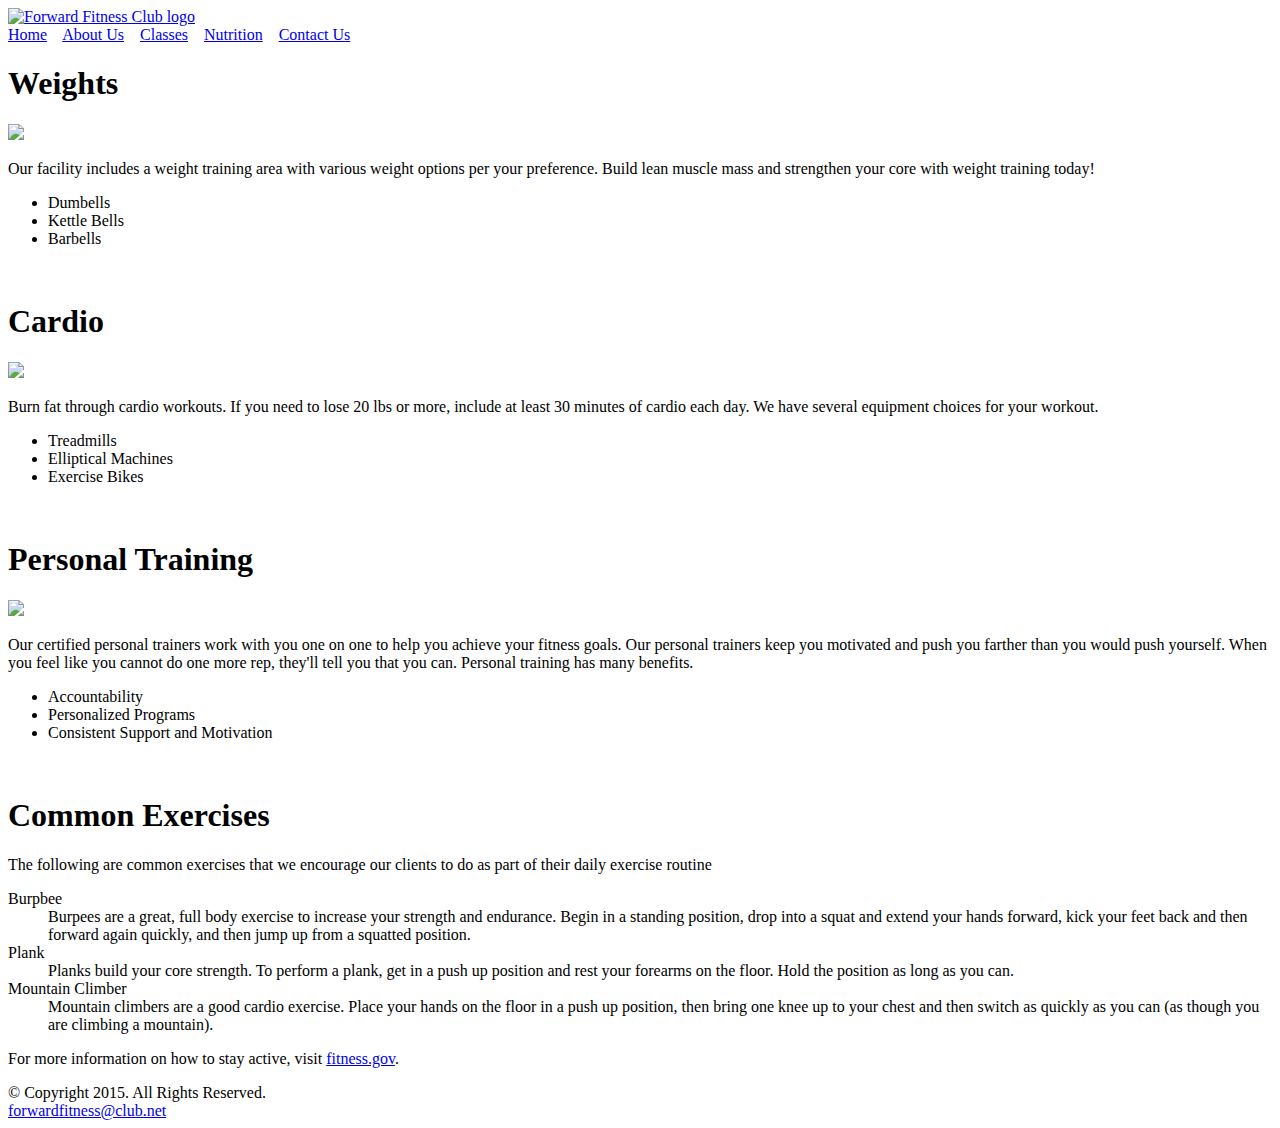
==== about.html @ 944e1f7f "Add files via upload" ====
<!DOCTYPE html>
<!-- This template was created by Casey Roosa ISM 5994 -->
<html lang="en">
<head>
    <title>Forward Fitness Club</title>
	<meta charset="utf-8">
</head>
<body>

    <div id="container">
	
	
    <!-- Use the header for website name or Logo -->
    <header>
	    <a href="index.html"><img src="images/ffc_logo.png" alt="Forward Fitness Club logo" height="275" width"845"></a>
	</header>
	
	<!-- Use the nav area to add hyperlinks to other pages within the website -->
	<nav>
	<a href="index.html">Home</a> &nbsp;&nbsp;
	<a href="about.html">About Us</a> &nbsp;&nbsp;
	<a href="class.html">Classes</a> &nbsp;&nbsp;
	<a href="nutrition.html">Nutrition</a> &nbsp;&nbsp;
	<a href="contact.html">Contact Us</a> &nbsp;&nbsp;
	</nav>
	
	<!-- Use the main area to add the main content of the webpage -->
	<main>
	
	    <h1>Weights</h1>
	    <img class="equip" src="images/equipment1.jpg" alt"Weight Equipment" height"195" width"260">
		<p> Our facility includes a weight training area with various weight options per your preference. Build lean muscle mass and strengthen your core with weight training today!</p>
		<ul>
		    <li>Dumbells</li>
			<li>Kettle Bells</i>
			<li>Barbells</li>
		</ul><br>	
		
		  <h1>Cardio</h1>
	    <img class="equip" src="images/equipment2.jpg" alt"Cardio Equipment" height"195" width"260">
		<p>Burn fat through cardio workouts. If you need to lose 20 lbs or more, include at least 30 minutes of cardio each day. We have several equipment choices for your workout.</p>
		<ul>
		    <li>Treadmills</li>
			<li>Elliptical Machines</i>
			<li>Exercise Bikes</li>
		</ul><br>	
		
		  <h1>Personal Training</h1>
	    <img class="equip" src="images/equipment3.jpg" alt"Weight Equipment" height"195" width"260">
		<p> Our certified personal trainers work with you one on one to help you achieve your fitness goals. Our personal trainers keep you motivated and push you farther than you would push yourself. When you feel like you cannot do one more rep, they'll tell you that you can. Personal training has many benefits.</p>
		<ul>
		    <li>Accountability</li>
			<li>Personalized Programs</i>
			<li>Consistent Support and Motivation</li>
		</ul><br>	
		
		<h1>Common Exercises</h1>
		<p>The following are common exercises that we encourage our clients to do as part of their daily exercise routine</p>
		<dl>
		   <dt>Burpbee</dt>
		   <dd>Burpees are a great, full body exercise to increase your strength and endurance. Begin in a standing position, drop into a squat and extend your hands forward, kick your feet back and then forward again quickly, and then jump up from a squatted position.
      	   <br></dd>
		   
		   <dt>Plank</dt>
		   <dd>Planks build your core strength. To perform a plank, get in a push up position and rest your forearms on the floor. Hold the position as long as you can.
		   <br></dd>
		   
		   <dt>Mountain Climber</dt>
		   <dd>Mountain climbers are a good cardio exercise. Place your hands on the floor in a push up position, then bring one knee up to your chest and then switch as quickly as you can (as though you are climbing a mountain).
		   <br></dd>
		</dl>
		
        <p>For more information on how to stay active, visit <a href="http://www.fitness.gov/be-active/ways-to-be-active/">fitness.gov</a>.</p>		
	</main>
	
	<!-- Use the footer for footer content -->
	<footer>
	&copy; Copyright 2015. All Rights Reserved. <br>
	<a href="mailto:forwardfitness@club.net">forwardfitness@club.net</a>
	</footer>

</body>
</html>
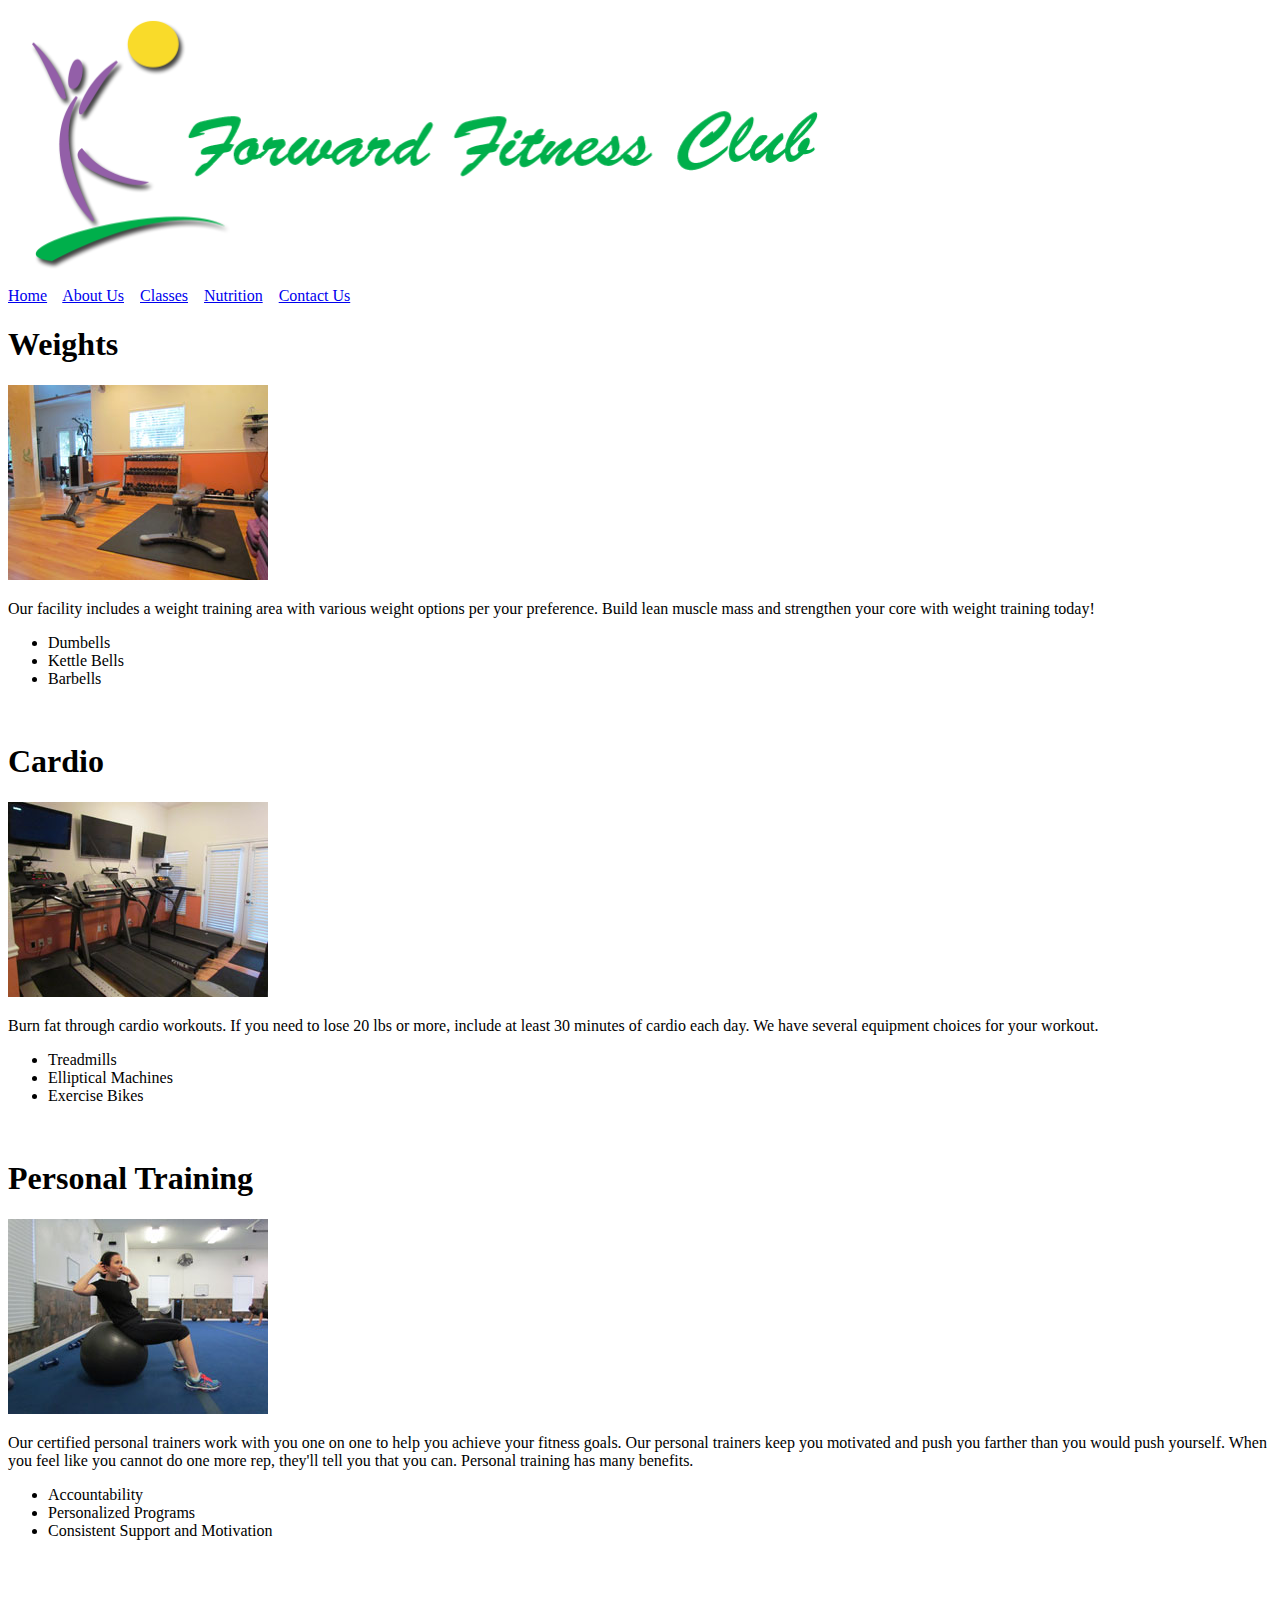
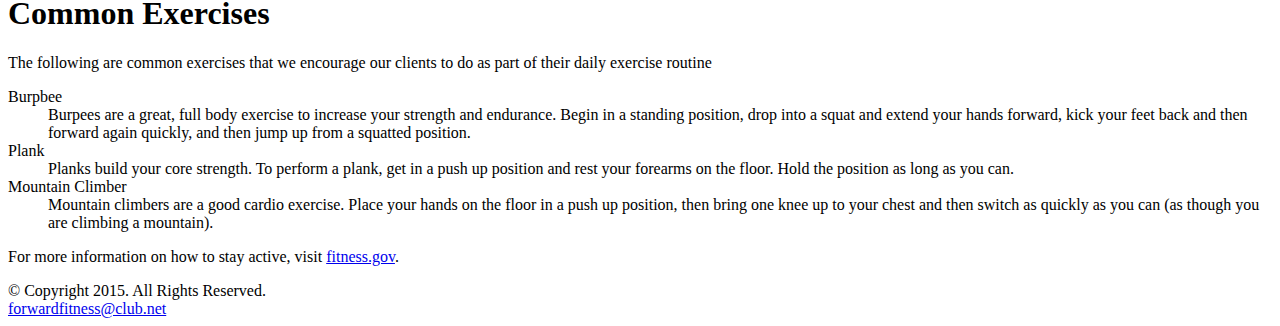
==== commit 12aa901e: "Add files via upload" ====
--- a/about.html
+++ b/about.html
@@ -12,7 +12,7 @@
 	
     <!-- Use the header for website name or Logo -->
     <header>
-	    <a href="index.html"><img src="images/ffc_logo.png" alt="Forward Fitness Club logo" height="275" width"845"></a>
+	    <a href="index.html"><img src="images/ffc_logo.png" alt="Forward Fitness Club logo" height="275" width="845"></a>
 	</header>
 	
 	<!-- Use the nav area to add hyperlinks to other pages within the website -->
@@ -28,29 +28,29 @@
 	<main>
 	
 	    <h1>Weights</h1>
-	    <img class="equip" src="images/equipment1.jpg" alt"Weight Equipment" height"195" width"260">
+	    <img class="equip" src="images/equipment1.jpg" alt="Weight Equipment" height="195" width="260">
 		<p> Our facility includes a weight training area with various weight options per your preference. Build lean muscle mass and strengthen your core with weight training today!</p>
 		<ul>
 		    <li>Dumbells</li>
-			<li>Kettle Bells</i>
+			<li>Kettle Bells</li>
 			<li>Barbells</li>
 		</ul><br>	
 		
 		  <h1>Cardio</h1>
-	    <img class="equip" src="images/equipment2.jpg" alt"Cardio Equipment" height"195" width"260">
+	    <img class="equip" src="images/equipment2.jpg" alt="Cardio Equipment" height="195" width="260">
 		<p>Burn fat through cardio workouts. If you need to lose 20 lbs or more, include at least 30 minutes of cardio each day. We have several equipment choices for your workout.</p>
 		<ul>
 		    <li>Treadmills</li>
-			<li>Elliptical Machines</i>
+			<li>Elliptical Machines</li>
 			<li>Exercise Bikes</li>
 		</ul><br>	
 		
 		  <h1>Personal Training</h1>
-	    <img class="equip" src="images/equipment3.jpg" alt"Weight Equipment" height"195" width"260">
+	    <img class="equip" src="images/equipment3.jpg" alt="Weight Equipment" height="195" width="260">
 		<p> Our certified personal trainers work with you one on one to help you achieve your fitness goals. Our personal trainers keep you motivated and push you farther than you would push yourself. When you feel like you cannot do one more rep, they'll tell you that you can. Personal training has many benefits.</p>
 		<ul>
 		    <li>Accountability</li>
-			<li>Personalized Programs</i>
+			<li>Personalized Programs</li>
 			<li>Consistent Support and Motivation</li>
 		</ul><br>	
 		
@@ -78,6 +78,6 @@
 	&copy; Copyright 2015. All Rights Reserved. <br>
 	<a href="mailto:forwardfitness@club.net">forwardfitness@club.net</a>
 	</footer>
-
+</div>
 </body>
 </html>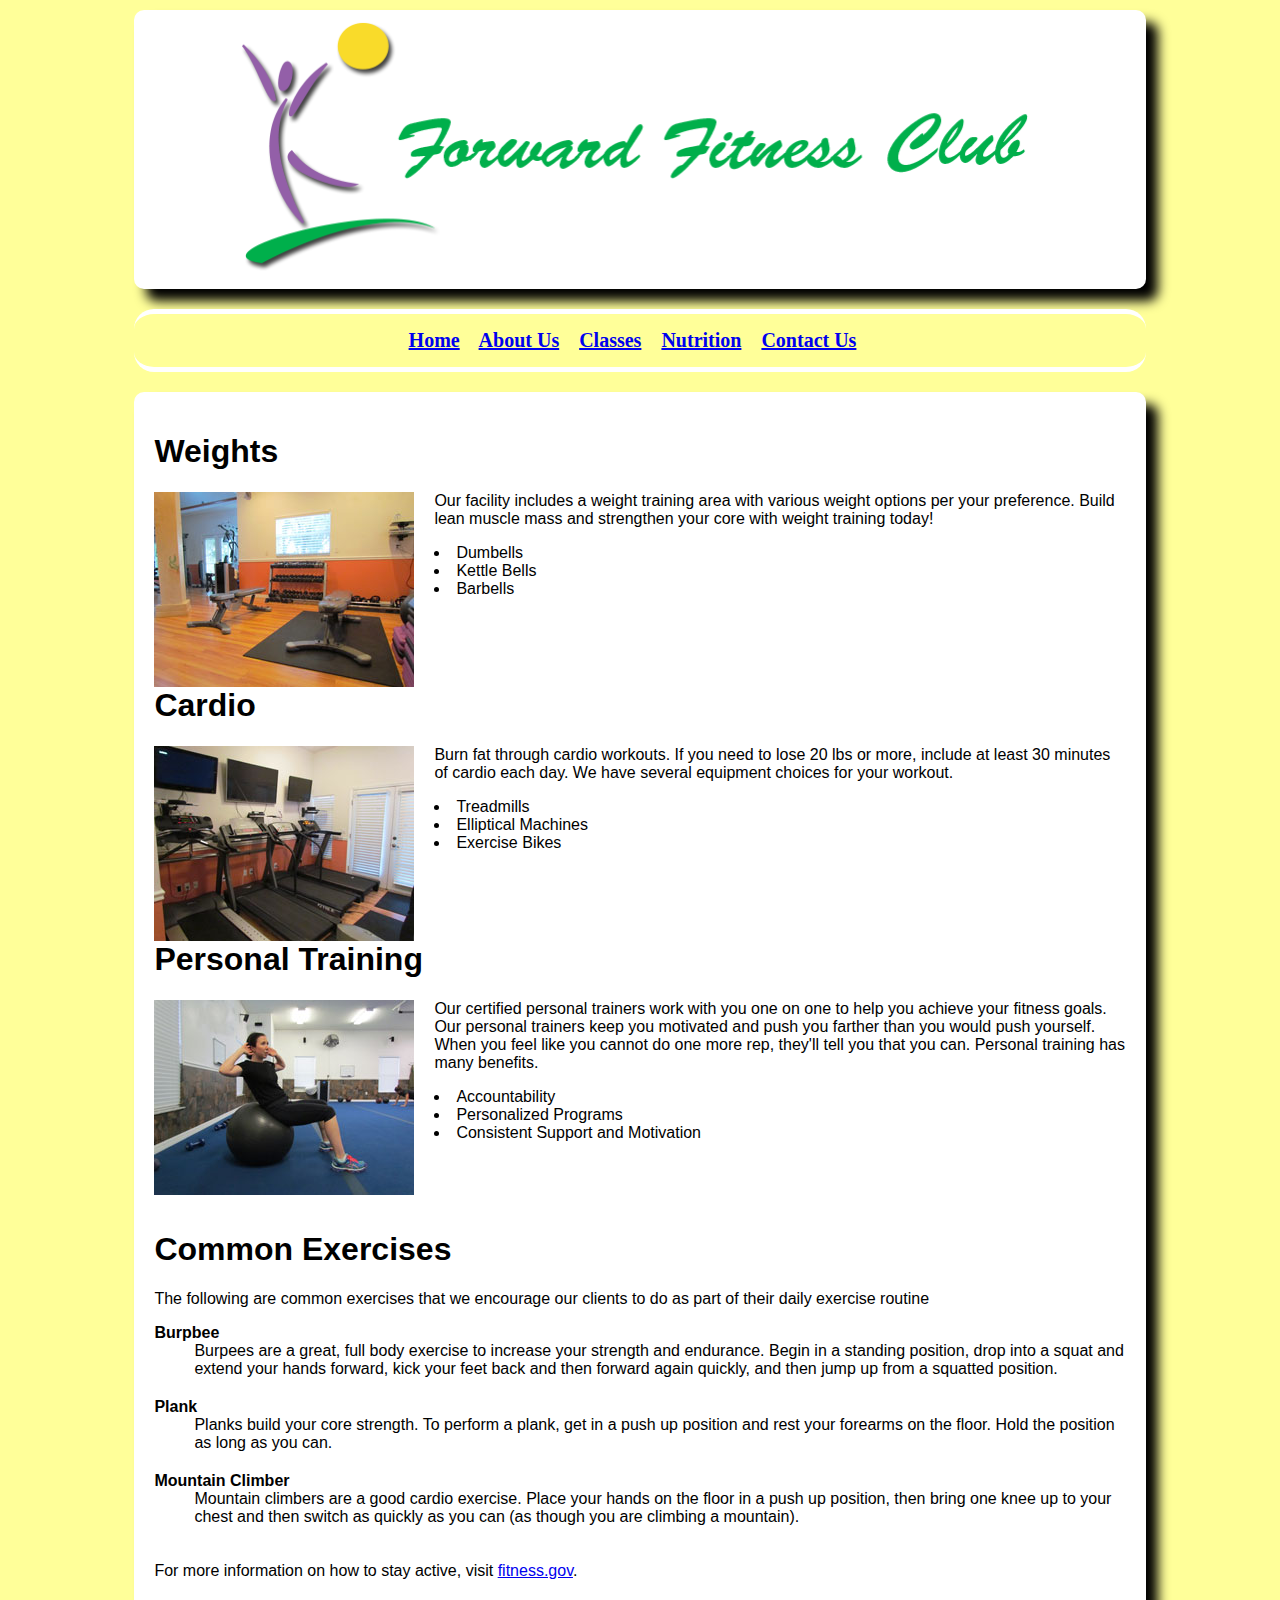
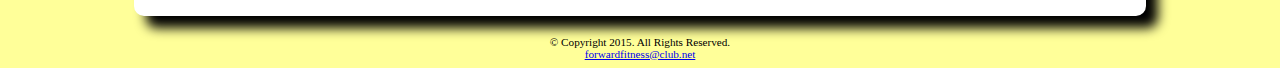
==== commit fa336215: "Add files via upload" ====
--- a/about.html
+++ b/about.html
@@ -2,6 +2,7 @@
 <!-- This template was created by Casey Roosa ISM 5994 -->
 <html lang="en">
 <head>
+    <link rel="stylesheet" href="css/styles.css">
     <title>Forward Fitness Club</title>
 	<meta charset="utf-8">
 </head>
--- a/css/styles.css
+++ b/css/styles.css
@@ -0,0 +1,75 @@
+/* Style sheet created by: Casey Roosa 5994 */
+
+body {
+	background-color: #FFFF99;
+}
+
+#container {
+    width: 80%;	
+	margin-left: auto;
+	margin-right: auto;
+}
+
+
+header {
+	background-color: #FFFFFF;
+	margin-top: 10px;
+	margin-bottom: 20px;
+	border-radius: 10px;
+	box-shadow: 12px 12px 12px #000000;
+	text-align: center;
+}
+
+nav {
+	font-family: Georgia, "Times New Roman", serif;
+	font-size: 1.25em;
+	font-weight: bold;
+	text-align: center;
+	padding: 15px;
+	margin-top: 10px;
+	margin-bottom: 10px;
+	border-radius: 20px;
+	border-top: 5px solid #FFFFFF;
+	border-bottom: 5px solid #FFFFFF;
+}
+
+main {
+	display: block;
+	background-color: #FFFFFF;
+	font-family: Verdana, Arial, sans-serif;
+	font-size: 1em;
+	margin-top: 20px;
+	margin-bottom: 10px;
+	padding: 20px;
+	border-radius: 10px;
+	box-shadow: 12px 12px 12px #000000;
+}
+
+footer {
+	font-size: .70em;
+	text-align: center;
+	margin-top: 20px;
+}
+
+.equip {
+	float: left;
+	padding-right: 20px;
+}
+
+ul {
+	margin-bottom: 50px;
+	list-style-position: inside;
+	
+}
+
+dt {
+	font-weight: bold;
+}
+
+dd {
+	padding-bottom: 20px;
+}
+
+.mobile {
+	display: none;
+}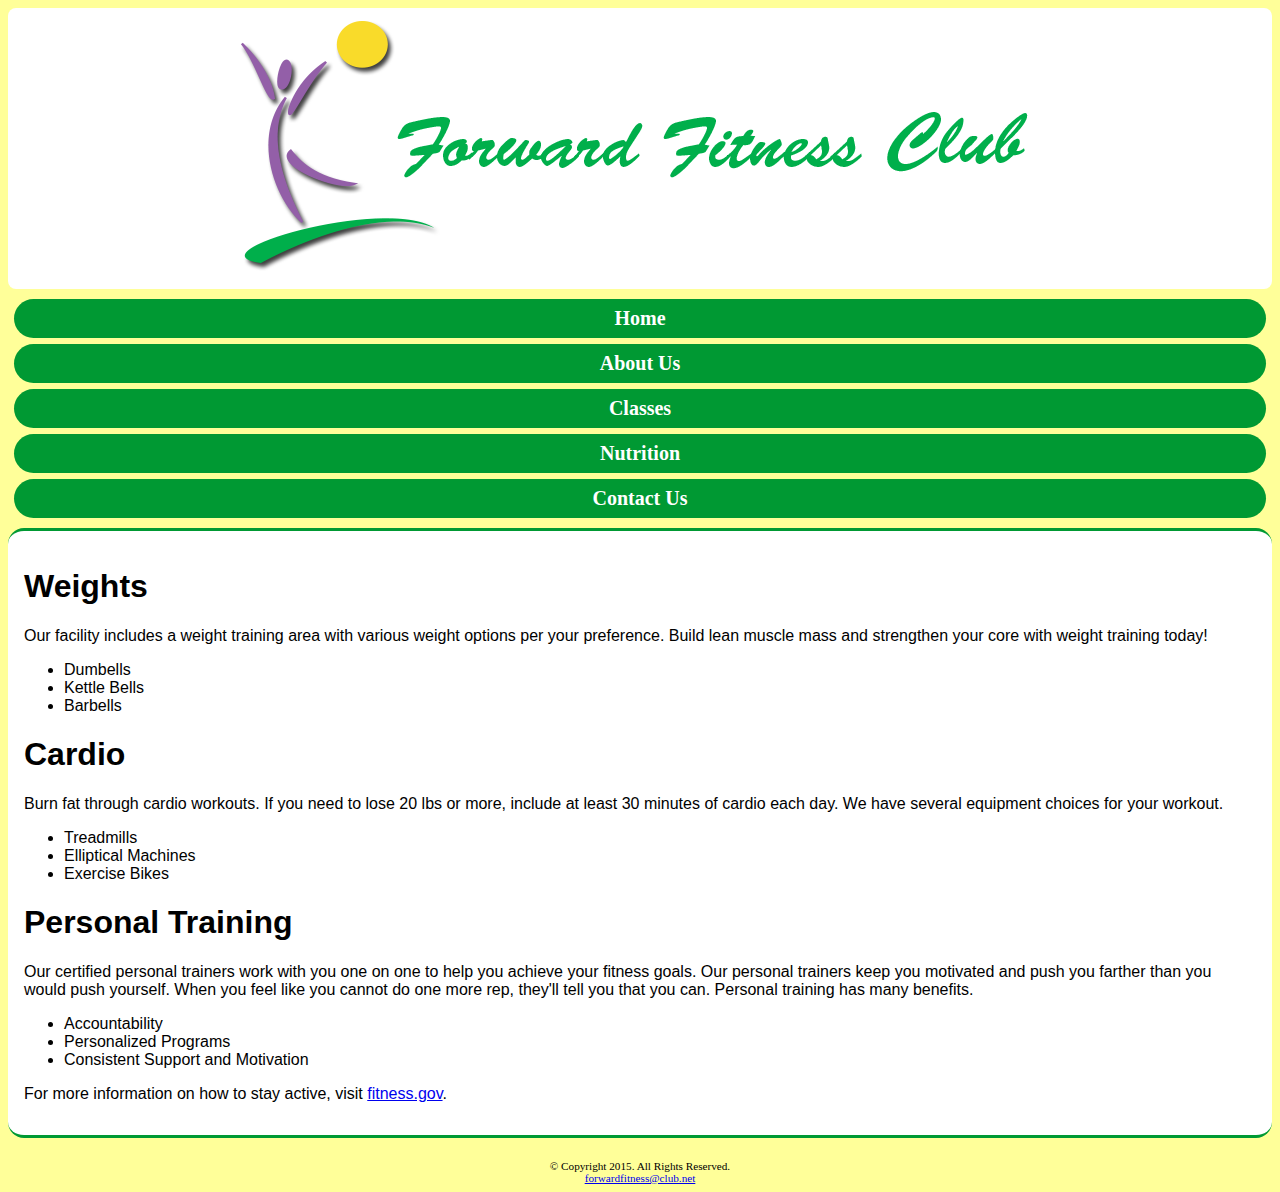
==== commit ab501b51: "Add files via upload" ====
--- a/about.html
+++ b/about.html
@@ -5,6 +5,7 @@
     <link rel="stylesheet" href="css/styles.css">
     <title>Forward Fitness Club</title>
 	<meta charset="utf-8">
+	<meta name="viewport" content="width=device-width, initial-scale=1">
 </head>
 <body>
 
@@ -13,16 +14,18 @@
 	
     <!-- Use the header for website name or Logo -->
     <header>
-	    <a href="index.html"><img src="images/ffc_logo.png" alt="Forward Fitness Club logo" height="275" width="845"></a>
+	     <a href="index.html"><img src="images/ffc_logo.png" alt="Forward Fitness Club logo"></a>
 	</header>
 	
 	<!-- Use the nav area to add hyperlinks to other pages within the website -->
 	<nav>
-	<a href="index.html">Home</a> &nbsp;&nbsp;
-	<a href="about.html">About Us</a> &nbsp;&nbsp;
-	<a href="class.html">Classes</a> &nbsp;&nbsp;
-	<a href="nutrition.html">Nutrition</a> &nbsp;&nbsp;
-	<a href="contact.html">Contact Us</a> &nbsp;&nbsp;
+		<ul>
+			<li><a href="index.html">Home</a></li>
+			<li><a href="about.html">About Us</a></li>
+			<li><a href="class.html">Classes</a></li>
+			<li><a href="nutrition.html">Nutrition</a></li>
+			<li><a href="contact.html">Contact Us</a></li>
+		</ul>
 	</nav>
 	
 	<!-- Use the main area to add the main content of the webpage -->
@@ -35,7 +38,7 @@
 		    <li>Dumbells</li>
 			<li>Kettle Bells</li>
 			<li>Barbells</li>
-		</ul><br>	
+		</ul>
 		
 		  <h1>Cardio</h1>
 	    <img class="equip" src="images/equipment2.jpg" alt="Cardio Equipment" height="195" width="260">
@@ -44,7 +47,7 @@
 		    <li>Treadmills</li>
 			<li>Elliptical Machines</li>
 			<li>Exercise Bikes</li>
-		</ul><br>	
+		</ul>
 		
 		  <h1>Personal Training</h1>
 	    <img class="equip" src="images/equipment3.jpg" alt="Weight Equipment" height="195" width="260">
@@ -53,24 +56,25 @@
 		    <li>Accountability</li>
 			<li>Personalized Programs</li>
 			<li>Consistent Support and Motivation</li>
-		</ul><br>	
+		</ul>	
 		
+	<div class="tablet">
 		<h1>Common Exercises</h1>
 		<p>The following are common exercises that we encourage our clients to do as part of their daily exercise routine</p>
 		<dl>
-		   <dt>Burpbee</dt>
-		   <dd>Burpees are a great, full body exercise to increase your strength and endurance. Begin in a standing position, drop into a squat and extend your hands forward, kick your feet back and then forward again quickly, and then jump up from a squatted position.
-      	   <br></dd>
-		   
-		   <dt>Plank</dt>
-		   <dd>Planks build your core strength. To perform a plank, get in a push up position and rest your forearms on the floor. Hold the position as long as you can.
-		   <br></dd>
-		   
-		   <dt>Mountain Climber</dt>
-		   <dd>Mountain climbers are a good cardio exercise. Place your hands on the floor in a push up position, then bring one knee up to your chest and then switch as quickly as you can (as though you are climbing a mountain).
-		   <br></dd>
+			 <dt>Burpbee</dt>
+			 <dd>Burpees are a great, full body exercise to increase your strength and endurance. Begin in a standing position, drop into a squat and extend your hands forward, kick your feet back and then forward again quickly, and then jump up from a squatted position.
+			 </dd>
+			   
+			 <dt>Plank</dt>
+			 <dd>Planks build your core strength. To perform a plank, get in a push up position and rest your forearms on the floor. Hold the position as long as you can.
+			 </dd>
+			   
+			 <dt>Mountain Climber</dt>
+			 <dd>Mountain climbers are a good cardio exercise. Place your hands on the floor in a push up position, then bring one knee up to your chest and then switch as quickly as you can (as though you are climbing a mountain).
+			 </dd>
 		</dl>
-		
+	</div>
         <p>For more information on how to stay active, visit <a href="http://www.fitness.gov/be-active/ways-to-be-active/">fitness.gov</a>.</p>		
 	</main>
 	
--- a/css/styles.css
+++ b/css/styles.css
@@ -4,8 +4,14 @@
 	background-color: #FFFF99;
 }
 
+img {
+	max-width: 100%
+}	
+
+/*Styles for Mobile Layout */
+
 #container {
-    width: 80%;	
+    width: 100%;	
 	margin-left: auto;
 	margin-right: auto;
 }
@@ -13,10 +19,8 @@
 
 header {
 	background-color: #FFFFFF;
-	margin-top: 10px;
-	margin-bottom: 20px;
-	border-radius: 10px;
-	box-shadow: 12px 12px 12px #000000;
+	margin-top: 0.2em;
+	border-radius: 0.5em;
 	text-align: center;
 }
 
@@ -25,12 +29,33 @@
 	font-size: 1.25em;
 	font-weight: bold;
 	text-align: center;
-	padding: 15px;
-	margin-top: 10px;
-	margin-bottom: 10px;
-	border-radius: 20px;
-	border-top: 5px solid #FFFFFF;
-	border-bottom: 5px solid #FFFFFF;
+}
+
+nav ul {
+	padding: 0;
+	margin-top: 0.5em;
+	margin-bottom: 0.5em;
+}
+
+nav li {
+	background-color: #009933;
+	border-radius: 2em;
+	list-style-type: none;
+	margin: 0.3em;
+	padding: 0.4em;
+}
+
+nav li a {
+	color: #FFFFFF;
+	text-decoration: none;
+}
+
+.mobile {
+	display: inline;
+}
+
+.desktop {
+	display: none;
 }
 
 main {
@@ -38,38 +63,24 @@
 	background-color: #FFFFFF;
 	font-family: Verdana, Arial, sans-serif;
 	font-size: 1em;
-	margin-top: 20px;
-	margin-bottom: 10px;
-	padding: 20px;
-	border-radius: 10px;
-	box-shadow: 12px 12px 12px #000000;
+	margin-top: 0.5em;
+	padding: 1em;
+	border-radius: 1em;
+	border-top: solid 0.2em #009933;
+	border-bottom: solid 0.2em #009933;
 }
 
 footer {
 	font-size: .70em;
 	text-align: center;
-	margin-top: 20px;
+	margin-top: 2em;
+}
+
+.tablet {
+	display: none;
 }
 
 .equip {
-	float: left;
-	padding-right: 20px;
+    display: none;
 }
 
-ul {
-	margin-bottom: 50px;
-	list-style-position: inside;
-	
-}
-
-dt {
-	font-weight: bold;
-}
-
-dd {
-	padding-bottom: 20px;
-}
-
-.mobile {
-	display: none;
-}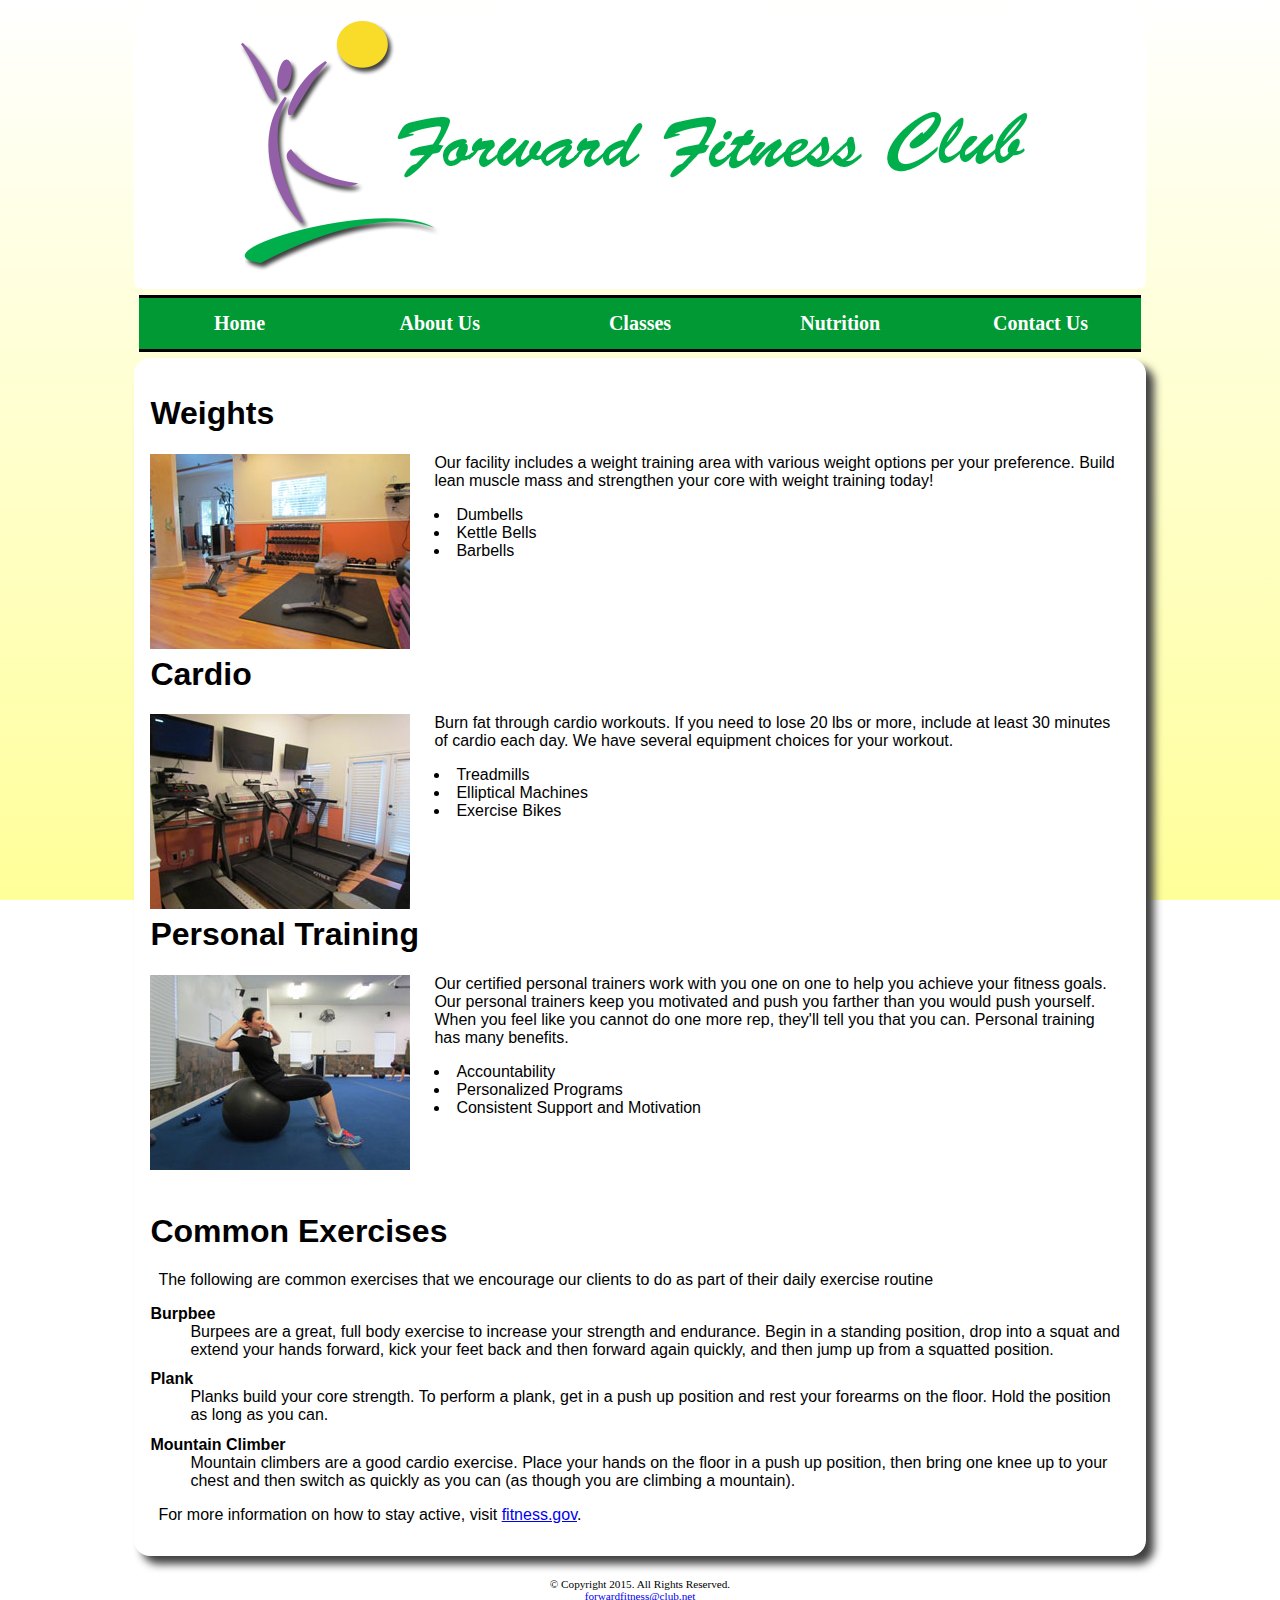
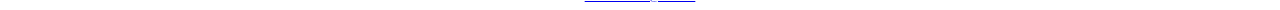
==== commit 5ec39b69: "Add files via upload" ====
--- a/about.html
+++ b/about.html
@@ -34,7 +34,7 @@
 	    <h1>Weights</h1>
 	    <img class="equip" src="images/equipment1.jpg" alt="Weight Equipment" height="195" width="260">
 		<p> Our facility includes a weight training area with various weight options per your preference. Build lean muscle mass and strengthen your core with weight training today!</p>
-		<ul>
+		<ul class="items">
 		    <li>Dumbells</li>
 			<li>Kettle Bells</li>
 			<li>Barbells</li>
@@ -43,7 +43,7 @@
 		  <h1>Cardio</h1>
 	    <img class="equip" src="images/equipment2.jpg" alt="Cardio Equipment" height="195" width="260">
 		<p>Burn fat through cardio workouts. If you need to lose 20 lbs or more, include at least 30 minutes of cardio each day. We have several equipment choices for your workout.</p>
-		<ul>
+		<ul class="items">
 		    <li>Treadmills</li>
 			<li>Elliptical Machines</li>
 			<li>Exercise Bikes</li>
@@ -52,7 +52,7 @@
 		  <h1>Personal Training</h1>
 	    <img class="equip" src="images/equipment3.jpg" alt="Weight Equipment" height="195" width="260">
 		<p> Our certified personal trainers work with you one on one to help you achieve your fitness goals. Our personal trainers keep you motivated and push you farther than you would push yourself. When you feel like you cannot do one more rep, they'll tell you that you can. Personal training has many benefits.</p>
-		<ul>
+		<ul class="items">
 		    <li>Accountability</li>
 			<li>Personalized Programs</li>
 			<li>Consistent Support and Motivation</li>
--- a/css/styles.css
+++ b/css/styles.css
@@ -84,3 +84,116 @@
     display: none;
 }
 
+@media only screen and (min-width: 660px) {
+	
+	nav li {
+		display: inline;
+		float: left;
+		margin-left: 1%;
+		padding-left: 0;
+		padding-right: 0;
+		width: 18%;
+		white-space: nowrap;
+	}
+
+	main {
+		clear: left;
+		margin-top: 4em;
+	}
+
+	.mobile {
+		display: none;
+	}
+
+	.desktop {
+		display: inline;
+	}
+
+	.equip {
+		display: inline;
+		float: left;
+		margin-right: 1.5em;
+	}
+
+	.items {
+		display: block;
+		list-style-position: inside;
+		margin-bottom: 5em;
+	}
+	
+	.tablet {
+		display: block;
+	}
+		
+	dt {
+    font-weight: bold;
+    margin-top: 0.7em;
+	}	
+	
+}
+
+@media only screen and (min-width: 830px) {
+
+	#container {
+		width: 80%;
+	}
+	
+	nav ul {
+		margin: 0;
+		padding-left: 0.50%;
+	    padding-right: 0.50%;
+	}
+	
+	nav li {
+		border-radius: 0;
+		border-top: solid #000000;
+		border-bottom: solid #000000;
+		margin-left: 0;
+		margin-right: 0;
+		padding: 0;
+		width: 20%;
+	}
+	
+	nav li a {
+		display: inline-block;
+		padding: 0.7em;
+	}
+		
+	
+	nav li a:link {
+		color: #FFFFFF;
+	}
+	
+	nav li a:visited {
+		color: #FFFF99;
+	}
+	
+	nav li a:hover {
+		color:#FFFF00;
+		font-style: italic;
+	}
+
+	body {
+		background: -moz-linear-gradient(#FFFFFF, #FFFF99); /* Firefox */
+		background: -o-linear-gradient(#FFFFFF, #FFFF99); /* Opera */
+		background: -webkit-linear-gradient(#FFFFFF, #FFFF99); /*Chrome, Safari */
+		background: linear-gradient(#FFFFFF, #FFFF99);
+		background-attachment: fixed;
+	}
+	
+	main {
+		border-style: none;
+		box-shadow: 0.5em 0.5em 0.5em #404040;
+		margin-bottom: 1em;
+		margin-top: 1em;
+	}
+	
+	main p {
+	padding-left: 0.5em;
+	padding-right: 0.5em;
+	}
+	
+	.items {
+		margin-bottom: 6em;
+	}
+}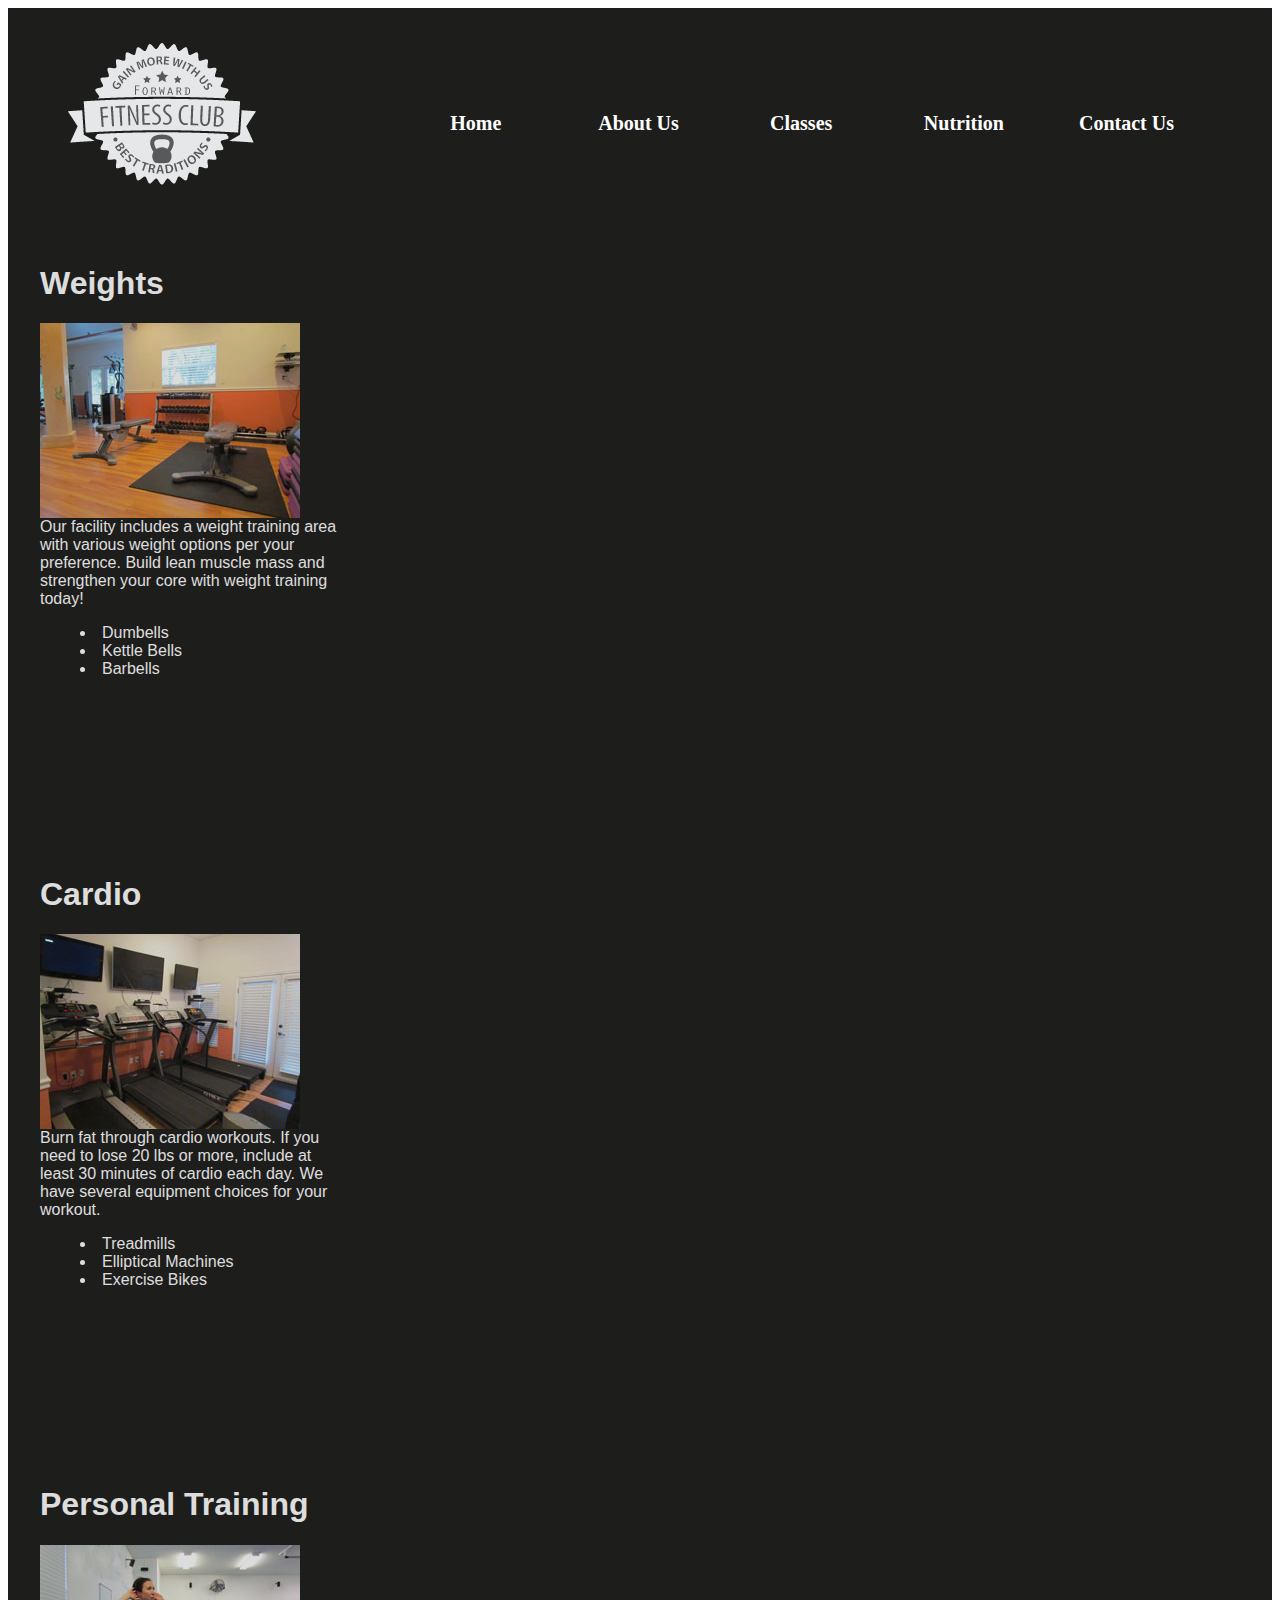
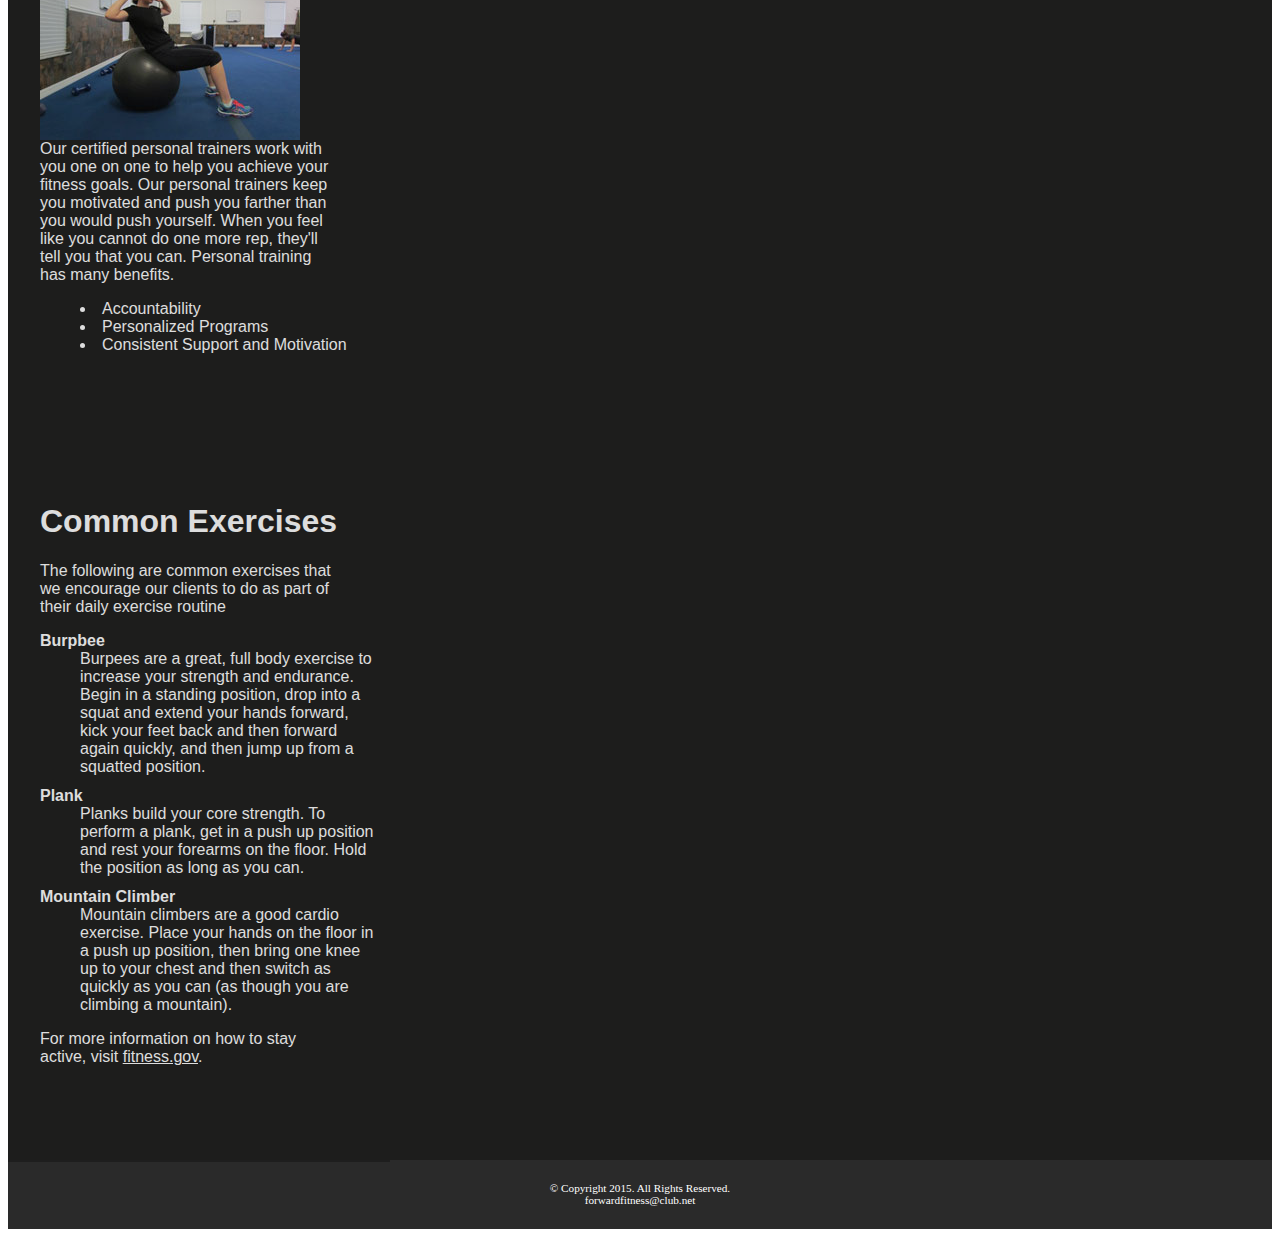
==== commit e33d1661: "Add files via upload" ====
--- a/about.html
+++ b/about.html
@@ -30,7 +30,7 @@
 	
 	<!-- Use the main area to add the main content of the webpage -->
 	<main>
-	
+		<section>
 	    <h1>Weights</h1>
 	    <img class="equip" src="images/equipment1.jpg" alt="Weight Equipment" height="195" width="260">
 		<p> Our facility includes a weight training area with various weight options per your preference. Build lean muscle mass and strengthen your core with weight training today!</p>
@@ -39,7 +39,9 @@
 			<li>Kettle Bells</li>
 			<li>Barbells</li>
 		</ul>
+		</section>
 		
+		<section>
 		  <h1>Cardio</h1>
 	    <img class="equip" src="images/equipment2.jpg" alt="Cardio Equipment" height="195" width="260">
 		<p>Burn fat through cardio workouts. If you need to lose 20 lbs or more, include at least 30 minutes of cardio each day. We have several equipment choices for your workout.</p>
@@ -48,7 +50,9 @@
 			<li>Elliptical Machines</li>
 			<li>Exercise Bikes</li>
 		</ul>
+		</section>
 		
+		<section>
 		  <h1>Personal Training</h1>
 	    <img class="equip" src="images/equipment3.jpg" alt="Weight Equipment" height="195" width="260">
 		<p> Our certified personal trainers work with you one on one to help you achieve your fitness goals. Our personal trainers keep you motivated and push you farther than you would push yourself. When you feel like you cannot do one more rep, they'll tell you that you can. Personal training has many benefits.</p>
@@ -57,8 +61,9 @@
 			<li>Personalized Programs</li>
 			<li>Consistent Support and Motivation</li>
 		</ul>	
+		</section>
 		
-	<div class="tablet">
+	<section class="tablet">
 		<h1>Common Exercises</h1>
 		<p>The following are common exercises that we encourage our clients to do as part of their daily exercise routine</p>
 		<dl>
@@ -74,8 +79,10 @@
 			 <dd>Mountain climbers are a good cardio exercise. Place your hands on the floor in a push up position, then bring one knee up to your chest and then switch as quickly as you can (as though you are climbing a mountain).
 			 </dd>
 		</dl>
-	</div>
-        <p>For more information on how to stay active, visit <a href="http://www.fitness.gov/be-active/ways-to-be-active/">fitness.gov</a>.</p>		
+	
+       	   <p>For more information on how to stay active, visit <a href="http://www.fitness.gov/be-active/ways-to-be-active/">fitness.gov</a>.</p>	
+		 
+	</section>		 
 	</main>
 	
 	<!-- Use the footer for footer content -->
--- a/css/styles.css
+++ b/css/styles.css
@@ -1,7 +1,7 @@
 /* Style sheet created by: Casey Roosa 5994 */
 
 body {
-	background-color: #FFFF99;
+	background-color: #1D1D1C;
 }
 
 img {
@@ -18,7 +18,7 @@
 
 
 header {
-	background-color: #FFFFFF;
+	background-color: #1D1D1C;
 	margin-top: 0.2em;
 	border-radius: 0.5em;
 	text-align: center;
@@ -29,6 +29,7 @@
 	font-size: 1.25em;
 	font-weight: bold;
 	text-align: center;
+	margin-top: -1.5em
 }
 
 nav ul {
@@ -38,7 +39,7 @@
 }
 
 nav li {
-	background-color: #009933;
+	background-color: #9D9D93;
 	border-radius: 2em;
 	list-style-type: none;
 	margin: 0.3em;
@@ -65,15 +66,30 @@
 	font-size: 1em;
 	margin-top: 0.5em;
 	padding: 1em;
+	border-radius: 2em 0 2em 0;
+	opacity: 0.85;
+}
+
+main a {
+	background-color: #9D9D93;
 	border-radius: 1em;
-	border-top: solid 0.2em #009933;
-	border-bottom: solid 0.2em #009933;
-}
+	color: #FFFFFF;
+	font-weight: bold;
+	padding: 0.5em;
+	text-decoration: none;
+}
+
 
 footer {
 	font-size: .70em;
 	text-align: center;
 	margin-top: 2em;
+	color: #FFFFFF;
+}
+
+footer a {
+	color: #FFFFFF;
+	text-decoration: none;
 }
 
 .tablet {
@@ -83,22 +99,30 @@
 .equip {
     display: none;
 }
-
+aside {
+	font-style: italic;
+}
+/* Tablet Rules */
 @media only screen and (min-width: 660px) {
 	
 	nav li {
 		display: inline;
 		float: left;
 		margin-left: 1%;
+		margin-right: 1%;
 		padding-left: 0;
 		padding-right: 0;
 		width: 18%;
 		white-space: nowrap;
+		border-radius: 0;
+		background-color: transparent;
 	}
 
 	main {
 		clear: left;
-		margin-top: 4em;
+		margin-top: -0.3em;
+		border-radius: 0;
+		overflow: auto;
 	}
 
 	.mobile {
@@ -118,11 +142,12 @@
 	.items {
 		display: block;
 		list-style-position: inside;
-		margin-bottom: 5em;
 	}
 	
 	.tablet {
 		display: block;
+		margin-top: -3em;
+		margin-bottom: -1em;
 	}
 		
 	dt {
@@ -130,12 +155,98 @@
     margin-top: 0.7em;
 	}	
 	
-}
-
+	h1 {
+		text-align: center;
+	}
+	
+	figure img {
+		background-color: #1D1D1C;
+		display: inline;
+		height: 8em;
+		width: 28%;
+		margin: 1%;
+		padding: 1%;
+	}
+	
+	figure a {
+		background-color: transparent;
+		padding: 0;
+		text-decoration: none;
+	}
+	
+	section {
+		padding-bottom: 3em;
+	}
+	section h1 {
+		text-align: left;
+	}
+	
+	section a {
+		background-color: transparent;
+		color: #1D1D1C;
+		font-weight: normal;
+		padding: 0;
+		text-decoration: underline;
+	}
+	
+	.contact {
+		background-color: transparent;
+		color: #1D1D1C;
+		padding: 0;
+		text-decoration: underline;
+	}
+	
+	article {
+		background-color: #C1D9CA;
+			float: left;
+			margin: 0.5%;
+			padding: 0.5%;
+			text-align: center;
+			width: 31%;
+	}
+	main article img {
+		border: solid 0.1em #1D1D1C;
+		margin-left: auto;
+		margin-right: auto;
+	}
+	
+	main article p {
+		color: #000000;
+		margin-top: 2%;
+		padding: 1%;
+		text-align: left;
+	}
+	
+	main article ul {
+		text-align: left;
+	}
+	aside {
+		background-color: #FFFFFF;
+		border-radius: 0 5em 5em 5em;
+		box-shadow: 1em 1em 1em #4C4F4D;
+		padding: 1.5em;
+		margin: 1em;
+	}
+		
+	
+}
+/* Desktop rules */
 @media only screen and (min-width: 830px) {
 
 	#container {
-		width: 80%;
+		background-color: #1D1D1C;
+	}
+	
+	header {
+		text-align: left;
+	}
+	
+	nav {
+		float: right;
+		margin-top: -7em;
+		margin-right: 3em;
+		margin-bottom: 0;
+		width: 65%;
 	}
 	
 	nav ul {
@@ -145,9 +256,6 @@
 	}
 	
 	nav li {
-		border-radius: 0;
-		border-top: solid #000000;
-		border-bottom: solid #000000;
 		margin-left: 0;
 		margin-right: 0;
 		padding: 0;
@@ -157,6 +265,7 @@
 	nav li a {
 		display: inline-block;
 		padding: 0.7em;
+		text-shadow: 0.2 em 0.1 em #3D3D35;
 	}
 		
 	
@@ -165,35 +274,72 @@
 	}
 	
 	nav li a:visited {
-		color: #FFFF99;
+		color: #CCCCFF;
 	}
 	
 	nav li a:hover {
-		color:#FFFF00;
+		color:#9D9D93;
 		font-style: italic;
 	}
 
 	body {
-		background: -moz-linear-gradient(#FFFFFF, #FFFF99); /* Firefox */
-		background: -o-linear-gradient(#FFFFFF, #FFFF99); /* Opera */
-		background: -webkit-linear-gradient(#FFFFFF, #FFFF99); /*Chrome, Safari */
-		background: linear-gradient(#FFFFFF, #FFFF99);
-		background-attachment: fixed;
+		background-color: #FFFFFF;
 	}
 	
 	main {
-		border-style: none;
-		box-shadow: 0.5em 0.5em 0.5em #404040;
-		margin-bottom: 1em;
-		margin-top: 1em;
+		background-color: #1D1D1C;
 	}
 	
 	main p {
-	padding-left: 0.5em;
-	padding-right: 0.5em;
+		color: #FFFFFF;
+		margin-left: auto;
+		margin-right: auto;
+		width: 90%;
+	}
+	main h2 {
+		color: #FFFFFF;
+	}
+	
+	h1 {
+		color: #FFFFFF;
+	}
+	
+	
+	figure img {
+		height: 15em;
+		opacity: 0.7;
+	}
+	
+	figure img:hover {
+		opacity: 1;
+	}
+	
+	footer {
+		background-color: #2A2A2A;
+		margin-top: -0.2em;
+		padding: 2em;
 	}
 	
 	.items {
 		margin-bottom: 6em;
 	}
+	section {
+		color: #FFFFFF;
+		margin-left: 1em;
+		padding-bottom: 5em;
+		
+	}
+	section a {
+		color: #FFFFFF;
+	}
+	section p {
+		margin-left: 0;
+	}
+	
+	.contact {
+		color: #FFFFFF;
+	}
+	main article h2 {
+		color: #000000;
+		{
 }